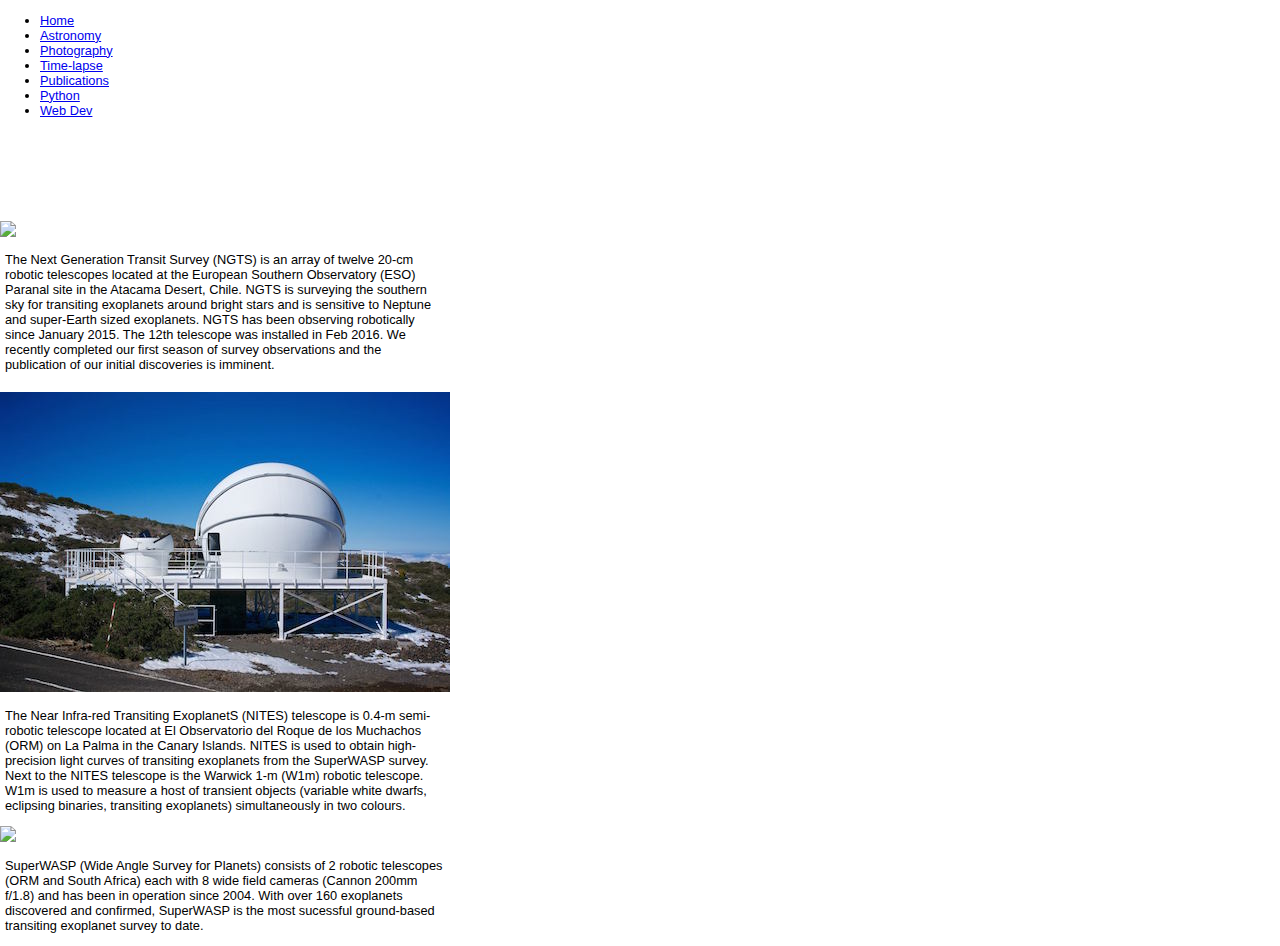
==== astronomy.html @ 40e8b85b "removes php to make page static for github.io" ====
<!DOCTYPE html>
<html lang="en">
  <head>
    <!-- Required meta tags always come first -->
    <meta charset="utf-8">
    <meta name="viewport" content="width=device-width, initial-scale=1, shrink-to-fit=no">
    <meta http-equiv="x-ua-compatible" content="ie=edge">
    <title>Astronomy</title>
    <link rel="stylesheet" href="css/main.css" type="text/css">
    <!-- Bootstrap CSS -->
    <link rel="stylesheet" href="https://maxcdn.bootstrapcdn.com/bootstrap/4.0.0-alpha.2/css/bootstrap.min.css" integrity="sha384-y3tfxAZXuh4HwSYylfB+J125MxIs6mR5FOHamPBG064zB+AFeWH94NdvaCBm8qnd" crossorigin="anonymous">
    <!-- Prepare a container for your calendar. -->
    <script src="https://cdn.rawgit.com/IonicaBizau/github-calendar/gh-pages/dist/github-calendar.min.js"></script>
    <!-- Optionally, include the theme (if you don't want to struggle to write the CSS) -->
    <link rel="stylesheet" href="https://cdn.rawgit.com/IonicaBizau/github-calendar/gh-pages/dist/github-calendar.css"/>
  </head>

  <body>
        <div class="container">
            <nav>
                <ul class='nav nav-pills'>
                    <li id='home_page' class='nav-item'><a class='nav-link' href="/index.php">Home</a></li>
                    <li id='astronomy_page'class='nav-item'><a class='nav-link' href="/astronomy.php">Astronomy</a></li>
                    <li id='photography_page'class='nav-item hidden-xs-down'><a class='nav-link' href="/photography.php">Photography</a></li>
                    <li id='timelapse_page'class='nav-item hidden-sm-down'><a class='nav-link' href="/timelapse.php">Time-lapse</a></li>
                    <li id='publications_page'class='nav-item'><a class='nav-link' href="/publications.php">Publications</a></li>
                    <li id='python_page'class='nav-item hidden-lg-down'><a class='nav-link' href="/python.php">Python</a></li>
                    <li id='webdev_page'class='nav-item hidden-lg-down'><a class='nav-link' href="/webdev.php">Web Dev</a></li>
                </ul>
            </nav>
        </div>
        <div id='main' class='container'>
            <div id='ngts_summary' class='col-lg-6 col-md-12 col-sm-12 col-xs-12'>
                <div id='ngts_cover'>
                    <img id='ngts_img' src="img/NGTS_original.jpg">
                </div>
                <p class='facility_summary'>
                    The Next Generation Transit Survey (NGTS) is an array of twelve 20-cm robotic telescopes 
                    located at the European Southern Observatory (ESO) Paranal site in the Atacama Desert, Chile.
                    NGTS is surveying the southern sky for transiting exoplanets around bright stars and is 
                    sensitive to Neptune and super-Earth sized exoplanets.

                    NGTS has been observing robotically since January 2015. The 12th telescope was installed in 
                    Feb 2016. We recently completed our first season of survey observations and the publication
                    of our initial discoveries is imminent.
                </p>
            </div>

            <div id='nites_w1m_summary' class='col-lg-6 col-md-12 col-sm-12 col-xs-12'>
                <div id='nites_w1m_cover'>
                    <img id='w1m_img' src="img/NITES_W1M_original.jpg">
                </div>
                <p class='facility_summary'>
                    The Near Infra-red Transiting ExoplanetS (NITES) telescope is 0.4-m semi-robotic telescope 
                    located at El Observatorio del Roque de los Muchachos (ORM) on La Palma in the Canary Islands. 
                    NITES is used to obtain high-precision light curves of transiting exoplanets from the SuperWASP
                    survey.

                    Next to the NITES telescope is the Warwick 1-m (W1m) robotic telescope. W1m is used to measure 
                    a host of transient objects (variable white dwarfs, eclipsing binaries, transiting exoplanets) 
                    simultaneously in two colours.
                </p>
            </div>

            <div id='superwasp_cover' class='col-lg-6 col-md-12 col-sm-12 col-xs-12'>
                <div id='swasp_cover'>
                    <img id='swasp_img' src="img/swasp_photo.jpg">
                </div>
                <p class='facility_summary'> <!-- class='facility_summary' -->
                    SuperWASP (Wide Angle Survey for Planets) consists of 2 robotic telescopes (ORM and South Africa) 
                    each with 8 wide field cameras (Cannon 200mm f/1.8) and has been in operation since 2004. 
                    With over 160 exoplanets discovered and confirmed, SuperWASP is the most sucessful ground-based 
                    transiting exoplanet survey to date. 
                </p>
            </div>
        </div>
    <!-- jQuery first, then Bootstrap JS. -->
    <script src="https://ajax.googleapis.com/ajax/libs/jquery/2.1.4/jquery.min.js"></script>
    <script src="https://maxcdn.bootstrapcdn.com/bootstrap/4.0.0-alpha.2/js/bootstrap.min.js" integrity="sha384-vZ2WRJMwsjRMW/8U7i6PWi6AlO1L79snBrmgiDpgIWJ82z8eA5lenwvxbMV1PAh7" crossorigin="anonymous"></script>
    <script>
    $(document).ready(function(){
        $('#astronomy_page').addClass('active');
    });
    </script>
  </body>
</html>
<!doctype html>
<html>
---- css/main.css ----
/* 
Dark grey and orange theme
#393939 - dark grey
#6E6E6E - light grey
#FF5A09 - bright orange
#F3843E - pale orange
#FF9900 - Mango
*/

body {
    font-family: "Open Sans", "Helvetica Neue", Helvetica, Arial, sans-serif;
    font-size:0.8em;
    margin: 0;
    padding: 0;
}

#main{
    padding-top: 70px;
    background-color: white;
}

#photo > img {
    height: 300px;
}

/* astronomy page */

#ngts_cover {
    margin-top:20px;
}

#ngts_cover img{
    width:450px;
}

.facility_summary{
    width:440px;
    padding:0 5px 0 5px;
}

#nites_w1m_cover {
    margin-top:20px;
}

#nites_w1m_cover img{
    width:450px;
}

#superwasp_cover img{
    width:450px;
}

/* photography page */

.wide_photo img{
    width:100%;
}

.wide_photo_margin{    
    margin-top: 20px;
}

/* publications page */

#publications h2{
    font-size: 2em;
    margin:10px 0 10px 0;
}

.paper{
    margin-bottom: 10px;
}

.paper p{
    margin:2px;
}

.paper > .title{
    font-weight:bold;
    font-size: 125%;
}

.paper > .authors{
    font-weight:200;
    font-size: 90%;
}

.paper > .date{
    font-weight:200;
    font-size: 90%;
    padding-top:5px;
}

.paper > .journal{
    font-weight:200;
    font-size: 90%;
    padding-top:5px;
}

.paper a {
    text-decoration: none;
    color: #FF9900;
    padding-left:5px;
    padding-right:5px;
}

.paper a:hover{
    color: #FF5A09;
}

iframe {
    margin-top: 20px;
}

/* Python page */

#python_summary {
    margin-top:20px;
    width:80%;
}

#python_summary a{
    text-decoration: none;
    color: #FF9900;
}

#python_summary a:hover{
    color: #FF5A09;
}

#python_summary li {
    list-style:none;
    float:left;
    padding: 5px 16px 5px 16px;
}

.break{
    clear: both;
}

.highlight_reference a{
    text-decoration: none;
    color: #FF9900;
}

.problem_explanation{

}

/* Pyro4 page*/

h1 a{
    text-decoration: none;
    color: #FF9900;
    font-weight: 400; 
}

h1 a:hover {
    color: #FF5A09;
}

/* Web Dev page */

#web_dev_summary {
    margin-top:20px;
    width:80%;
}

#web_dev_summary a{
    text-decoration: none;
    color: #FF9900;
}

#web_dev_summary a:hover{
    color: #FF5A09;
}

#web_dev_summary li {
    list-style:none;
    float:left;
    padding: 5px 44px 5px 44px;
}
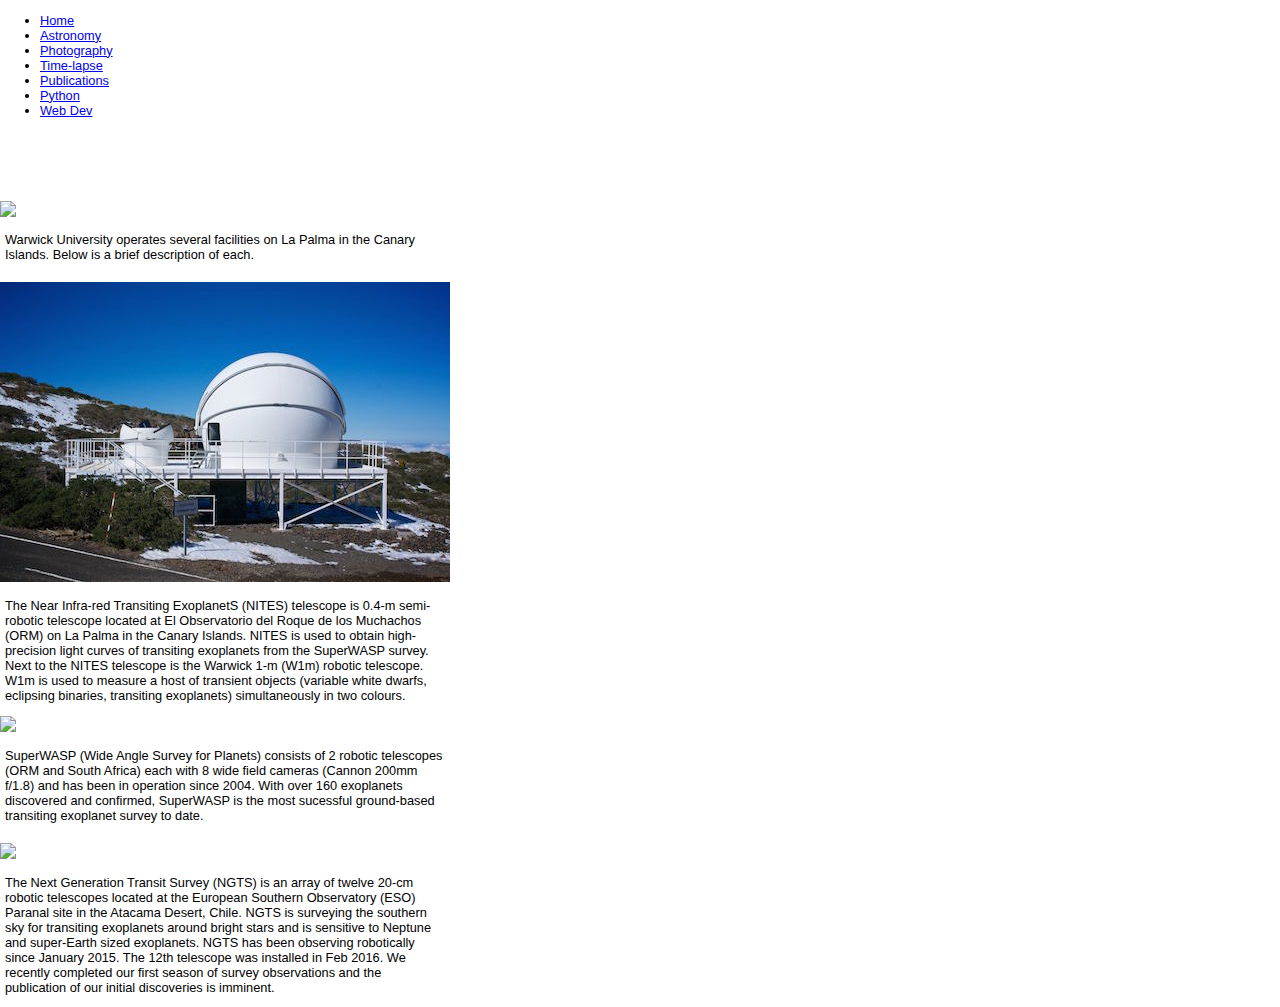
==== commit f262fdcf: "moves astronomy stuff around a bit" ====
--- a/astronomy.html
+++ b/astronomy.html
@@ -19,30 +19,23 @@
         <div class="container">
             <nav>
                 <ul class='nav nav-pills'>
-                    <li id='home_page' class='nav-item'><a class='nav-link' href="/index.php">Home</a></li>
-                    <li id='astronomy_page'class='nav-item'><a class='nav-link' href="/astronomy.php">Astronomy</a></li>
-                    <li id='photography_page'class='nav-item hidden-xs-down'><a class='nav-link' href="/photography.php">Photography</a></li>
-                    <li id='timelapse_page'class='nav-item hidden-sm-down'><a class='nav-link' href="/timelapse.php">Time-lapse</a></li>
-                    <li id='publications_page'class='nav-item'><a class='nav-link' href="/publications.php">Publications</a></li>
-                    <li id='python_page'class='nav-item hidden-lg-down'><a class='nav-link' href="/python.php">Python</a></li>
-                    <li id='webdev_page'class='nav-item hidden-lg-down'><a class='nav-link' href="/webdev.php">Web Dev</a></li>
+                    <li id='home_page' class='nav-item'><a class='nav-link' href="/index.html">Home</a></li>
+                    <li id='astronomy_page'class='nav-item'><a class='nav-link' href="/astronomy.html">Astronomy</a></li>
+                    <li id='photography_page'class='nav-item hidden-xs-down'><a class='nav-link' href="/photography.html">Photography</a></li>
+                    <li id='timelapse_page'class='nav-item hidden-sm-down'><a class='nav-link' href="/timelapse.html">Time-lapse</a></li>
+                    <li id='publications_page'class='nav-item'><a class='nav-link' href="/publications.html">Publications</a></li>
+                    <li id='python_page'class='nav-item hidden-lg-down'><a class='nav-link' href="/python.html">Python</a></li>
+                    <li id='webdev_page'class='nav-item hidden-lg-down'><a class='nav-link' href="/webdev.html">Web Dev</a></li>
                 </ul>
             </nav>
         </div>
         <div id='main' class='container'>
-            <div id='ngts_summary' class='col-lg-6 col-md-12 col-sm-12 col-xs-12'>
-                <div id='ngts_cover'>
-                    <img id='ngts_img' src="img/NGTS_original.jpg">
+            <div id='warwick_lp_summary' class='col-xs-12'>
+                <div id='warwick_lp_cover'>
+                    <img id='warwick_lp_img' src='img/WarwickOnLaPalma.png'>
                 </div>
                 <p class='facility_summary'>
-                    The Next Generation Transit Survey (NGTS) is an array of twelve 20-cm robotic telescopes 
-                    located at the European Southern Observatory (ESO) Paranal site in the Atacama Desert, Chile.
-                    NGTS is surveying the southern sky for transiting exoplanets around bright stars and is 
-                    sensitive to Neptune and super-Earth sized exoplanets.
-
-                    NGTS has been observing robotically since January 2015. The 12th telescope was installed in 
-                    Feb 2016. We recently completed our first season of survey observations and the publication
-                    of our initial discoveries is imminent.
+                    Warwick University operates several facilities on La Palma in the Canary Islands. Below is a brief description of each.
                 </p>
             </div>
 
@@ -72,6 +65,22 @@
                     With over 160 exoplanets discovered and confirmed, SuperWASP is the most sucessful ground-based 
                     transiting exoplanet survey to date. 
                 </p>
+
+            <div id='ngts_summary' class='col-xs-12'>
+                <div id='ngts_cover'>
+                    <img id='ngts_img' src="img/NGTS_original.jpg">
+                </div>
+                <p class='facility_summary'>
+                    The Next Generation Transit Survey (NGTS) is an array of twelve 20-cm robotic telescopes 
+                    located at the European Southern Observatory (ESO) Paranal site in the Atacama Desert, Chile.
+                    NGTS is surveying the southern sky for transiting exoplanets around bright stars and is 
+                    sensitive to Neptune and super-Earth sized exoplanets.
+
+                    NGTS has been observing robotically since January 2015. The 12th telescope was installed in 
+                    Feb 2016. We recently completed our first season of survey observations and the publication
+                    of our initial discoveries is imminent.
+                </p>
+            </div>
             </div>
         </div>
     <!-- jQuery first, then Bootstrap JS. -->
